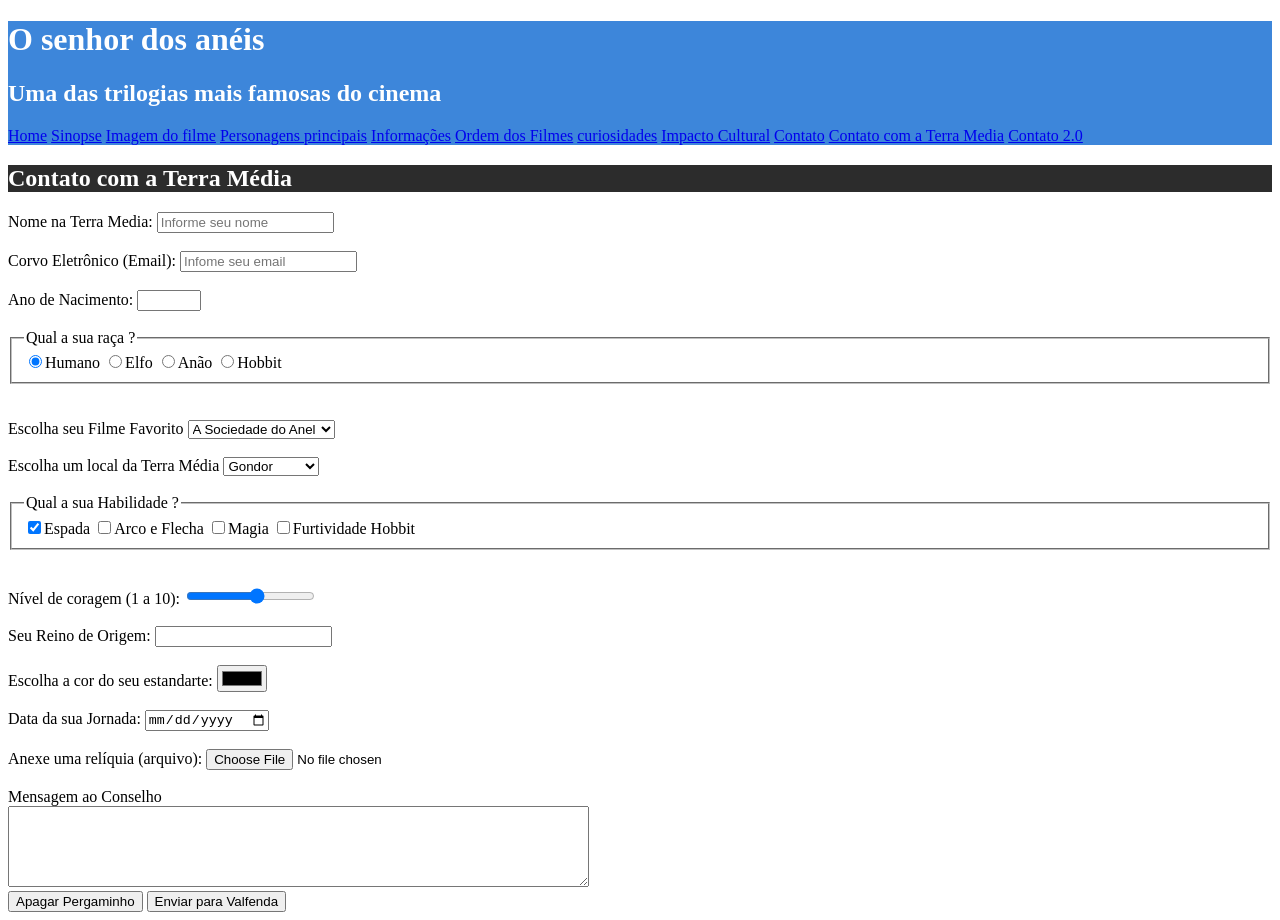
==== contato com a terra média.html @ de1d01dd "commit_contato_Terramedia" ====
<!DOCTYPE html>
<html lang="en">
<head>
    <meta charset="UTF-8">
    <meta name="viewport" content="width=device-width, initial-scale=1.0">
    <title>Document</title>
    <link rel="stylesheet" href="styles.css">
</head>
<body>
    <div id="titulo_principal">
        <h1>O senhor dos anéis</h1>
        <h2>Uma das trilogias mais famosas do cinema</h2>
    
    <nav>
        <a href="index.html">Home</a>
        <a href="Sinopse.html">Sinopse</a>
        <a href="imagem do filme.html">Imagem do filme</a>
        <a href="personagens.html">Personagens principais</a>
        <a href="infomações.html">Informações</a>
        <a href="ordem.html">Ordem dos Filmes</a>
        <a href="Curiosidades.html">curiosidades</a> 
        <a href="Impacto.html">Impacto Cultural</a> 
        <a href="contato.html">Contato</a> 
        <a href="contato com a terra média.html">Contato com a Terra Media</a> 
        <a href="contato 2.0.html">Contato 2.0</a>   
    </nav>
    </div>

    <h2 class="titulo_secundario"> Contato com a Terra Média</h2>
<form action="processa.php" method="POST" autocomplete="off">


    <label for="nomepessoal">Nome na Terra Media:</label>
    <input type="text" name="nomepessoal"
    id="nomepessoal" placeholder="Informe seu nome" minlength="3" maxlength="15"
    required><br><br>

    <label for="email">Corvo Eletrônico (Email):</label>
    <input type="email" name="email" id="email" placeholder="Infome seu email">
    <br><br>

    <label for="ano">Ano de Nacimento:</label>
    <input type="number" name="ano" id="ano" max="2026"
    min="1900"><br><br>

    <fieldset>
      <legend>Qual a sua raça ?</legend>
        <label for="humano"><input checked type="radio" name="raça" id="humano" value="Humano">Humano</label>

        <label for="elfo"><input type="radio" name="raça" id="elfo" value="Elfo">Elfo</label>

        <label for="anao"><input type="radio" name="raça" id="anao" value="Anão">Anão</label>

        <label for="hobbit"><input type="radio" name="raça" id="hobbit" value="Hobbit">Hobbit</label>

    </fieldset><br><br>

    <label for="filme">Escolha seu Filme Favorito</label>
    <select>
        <option selected value="A Sociedade do Anel">A Sociedade do Anel</option>
        <option value="As Duas Torres">As Duas Torres</option>
        <option value="O Retorno do Rei">O Retorno do Rei</option>
    </select><br><br>

    <label for="local">Escolha um local da Terra Média</label>
    <select name="Local" id="local">
        <optgroup label="Reino dos Homens">
            <option value="gondor">Gondor</option>
            <option value="rohan">Rohan</option>
        </optgroup>
        <optgroup label="Terras Elficas">
            <option value="valfenda">Valfenda</option>
            <option value="lothlórien">Lothlórien</option>
        </optgroup>
        <optgroup label="Outros">
            <option value="Mordor">Mordor</option>
            <option value="condado">Condado</option>
        </optgroup>
    </select><br><br>

    <fieldset>
        <legend>Qual a sua Habilidade ?</legend>
        <label for="espada"><input checked type="checkbox" name="Habilidade" id="Habilidade" value="Habilidade">Espada</label>

        <label for="arco e flecha"><input type="checkbox" name="Habilidade" id="Habilidade" value="Habilidade">Arco e Flecha</label>

        <label for="magia"><input type="checkbox" name="Habilidade" id="Habilidade" value="Habilidade">Magia</label>

        <label for="furtividade hobbit"><input type="checkbox" name="Habilidade" id="Habilidade" value="Habilidade">Furtividade Hobbit</label>

    </fieldset><br><br>

    <label for="coragem">Nível de coragem (1 a 10):</label>
    <input type="range" id="coragem" name="coragem" min="1" max="10"><br><br>

    <label for="reinos">Seu Reino de Origem:</label>
    <input list="lista-reinos" id="reinos" name="reinos">
        <datalist id="lista-reinos">
            <option value="Gondor">
            <option value="Rohan">
            <option value="Valfenda">
            <option value="Lothlórien">
            <option value="Mordor">
            <option value="Condado">
        </datalist><br><br>

    <label>Escolha a cor do seu estandarte:</label>
    <input type="color"><br><br>

    <label>Data da sua Jornada:</label>
    <input type="date"><br><br>

    <label>Anexe uma relíquia (arquivo):</label>
    <input type="file"><br><br>

    <label for="mensagemconselho">Mensagem ao Conselho</label><br>
    <textarea name="mensagemconselho" id="mensagemconselho" minlength="10" maxlength="1000" rows="5" cols="70"></textarea><br>

    <button type="reset">Apagar Pergaminho</button>
    <button type="submit">Enviar para Valfenda</button>
</form>

</body>
 </html>
---- styles.css ----
#titulo_principal{
    background-color: #3d86da;
    color: white;
 }

 .titulo_secundario{
    background-color: #2c2c2c;
    color:white;
 }
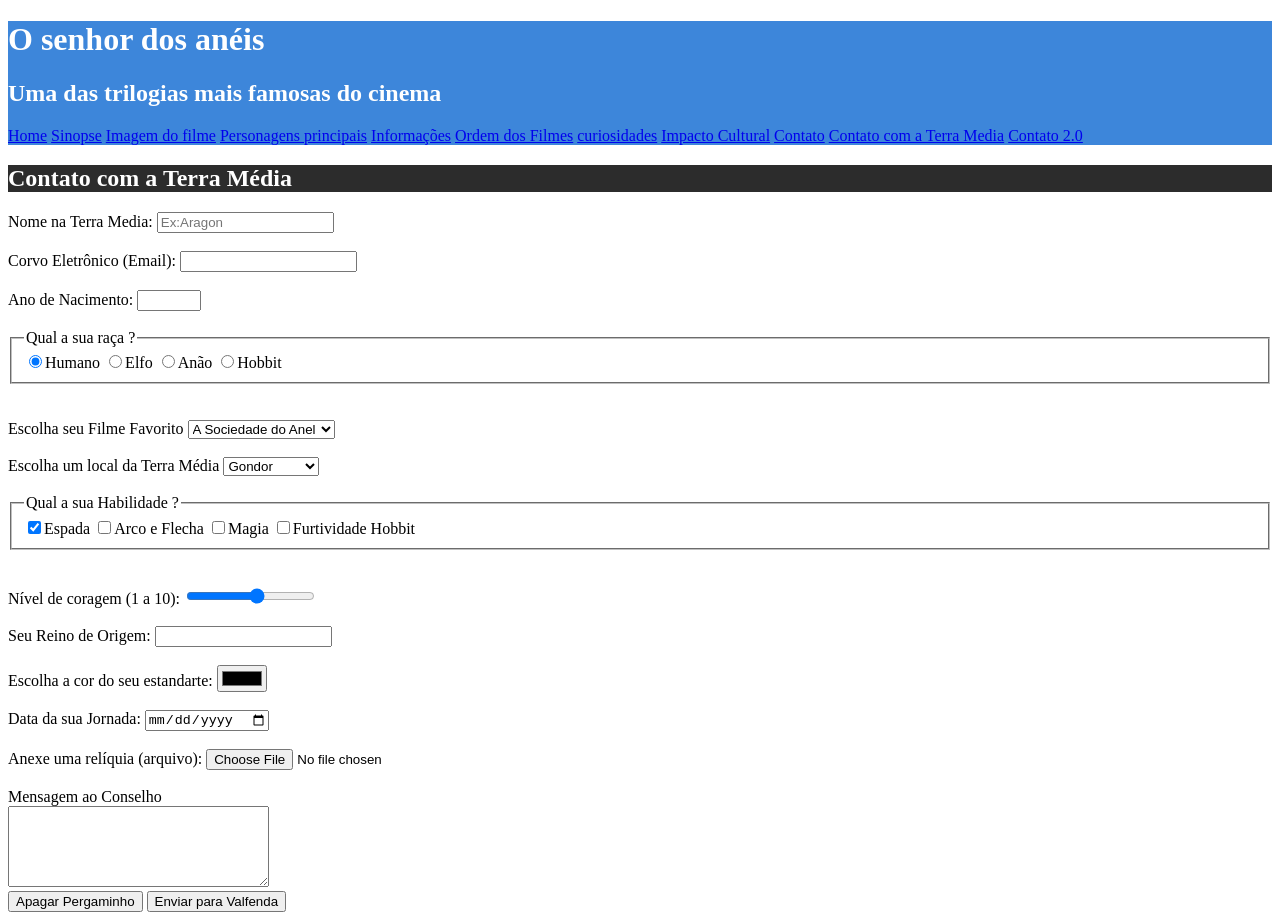
==== commit aa3eebcd: "arrumando algumas partes da pagina segundo o video do class" ====
--- a/contato com a terra média.html
+++ b/contato com a terra média.html
@@ -32,11 +32,11 @@
 
     <label for="nomepessoal">Nome na Terra Media:</label>
     <input type="text" name="nomepessoal"
-    id="nomepessoal" placeholder="Informe seu nome" minlength="3" maxlength="15"
+    id="nomepessoal" placeholder="Ex:Aragon" minlength="3" maxlength="15"
     required><br><br>
 
     <label for="email">Corvo Eletrônico (Email):</label>
-    <input type="email" name="email" id="email" placeholder="Infome seu email">
+    <input type="email" name="email" id="email">
     <br><br>
 
     <label for="ano">Ano de Nacimento:</label>
@@ -91,7 +91,7 @@
     </fieldset><br><br>
 
     <label for="coragem">Nível de coragem (1 a 10):</label>
-    <input type="range" id="coragem" name="coragem" min="1" max="10"><br><br>
+    <input type="range" id="coragem" name="coragem" min="0" max="9"><br><br>
 
     <label for="reinos">Seu Reino de Origem:</label>
     <input list="lista-reinos" id="reinos" name="reinos">
@@ -114,7 +114,7 @@
     <input type="file"><br><br>
 
     <label for="mensagemconselho">Mensagem ao Conselho</label><br>
-    <textarea name="mensagemconselho" id="mensagemconselho" minlength="10" maxlength="1000" rows="5" cols="70"></textarea><br>
+    <textarea name="mensagemconselho" id="mensagemconselho" minlength="10" maxlength="1000" rows="5" cols="30"></textarea><br>
 
     <button type="reset">Apagar Pergaminho</button>
     <button type="submit">Enviar para Valfenda</button>
